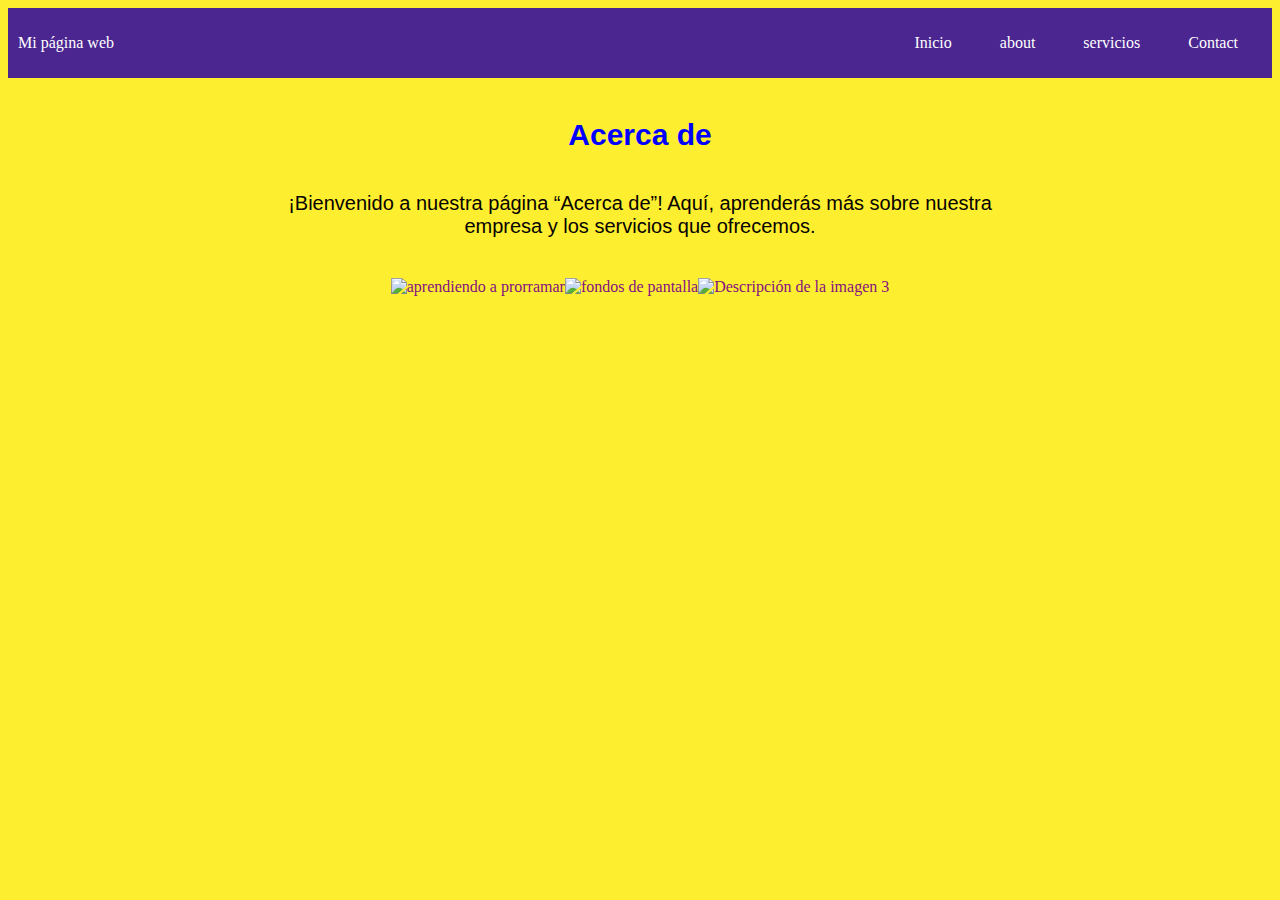
==== about.html @ c33549b2 "Initial commit" ====
<!DOCTYPE html>
<html>
    <head>
        <title>Mi Primer Website</title>
        <link rel="stylesheet" tipe="text/css" href="estilos.css">
        <meta name="viewport" content="width=device-width, initial-scale=1">
    </head>
    <body>
        <header class="container-nav">
            <nav class="navbar"  role="navigation">
                <a href="index.html" class="brand">Mi página web</a>
                <ul class="nav-links">
                  <li><a href="index.html">Inicio</a></li>
                  <li><a href="about.html">about</a></li>
                  <li><a href="services.html">servicios</a></li>
                  <li><a href="contact.html">Contact</a></li>
                </ul>
            </nav> 
            <button class="button-menu-toggle">Menu</button>
        </header>
        <main>
            <div class="container">
                <h1>Acerca de</h1>
                <p>¡Bienvenido a nuestra página “Acerca de”! Aquí, aprenderás más sobre nuestra empresa y los servicios que ofrecemos.</p>
                <div class="img-container">
                    <img src="haker.jpg" alt="aprendiendo a prorramar" />
                    <img src="Dados.jpg" alt="fondos de pantalla" />
                    <img src="Kratos.png" alt="Descripción de la imagen 3" />
                </div>
            </div>
        </main>
        <script src="script.js"></script>
    </body>
</html>
---- estilos.css ----
body {
    background-color: rgb(253, 239, 47);
    color: rgb(133, 16, 127);
    text-align: center;
}

h1 { 
    color: blue;
    font-family: arial;
    font-size: 30px;
    text-align: center;
}

p {
color: rgb(7, 2, 2);
font-family: arial;
font-size: 20px;
padding: 20px;
margin: 20px;   
} 

.container {
    max-width: 800px;
    margin: auto;
    padding: 20px;
}

.row {
    display: flex;
    flex-wrap: wrap;
    margin: 30px;
}

.column {
    flex: 1;
    padding: 20px;
}

@media (max-width: 600px) {
    .column {
        flex: 100%;
    }
}

.container-nav {
    display: flex;
    padding: 10px;
    height: 50px;
    background-color: rgb(75, 38, 145);
}
  
.navbar {
    display: flex;
    justify-content: space-between;
    width: 100%;
}
  
.brand {
    display: flex;
    align-items: center;
}
  
li>a {
    padding: 8px 24px;
}
  
li {
    list-style-type: none;
}
  
a {
    color: white;
    text-decoration:none;
}
  
.nav-links {
    display: flex;
    align-items: center;
}
  
.button-menu-toggle {
    display: none;
}

@media (max-width: 768px) {
    .column {
      flex: 100%;
    }
  
    .nav-links {
      display: none;
    }
  
    .button-menu-toggle {
      display: block;
      background-color: rgb(77, 213, 236);
      border:none;
      border-radius: 50px;
      padding: 0 24px;
      font-family: monospace;
      font-weight: bold;
      font-size: 20px;
    }
   
    .nav-links.nav-links-responsive {
      position: absolute;
      display: flex;
      background-color: rgba(20,20,20,0.95);
      width: 100%;
      height: 100%;
      top: 70px;
      left: 0;
      flex-direction: column;
      padding-top: 200px;
      align-items: center;
      gap:70px;
      font-size: 40px;
    }
}
.img-container {
    display: flex;
    flex-direction: row;
    justify-content: center;
    align-items: center;
}
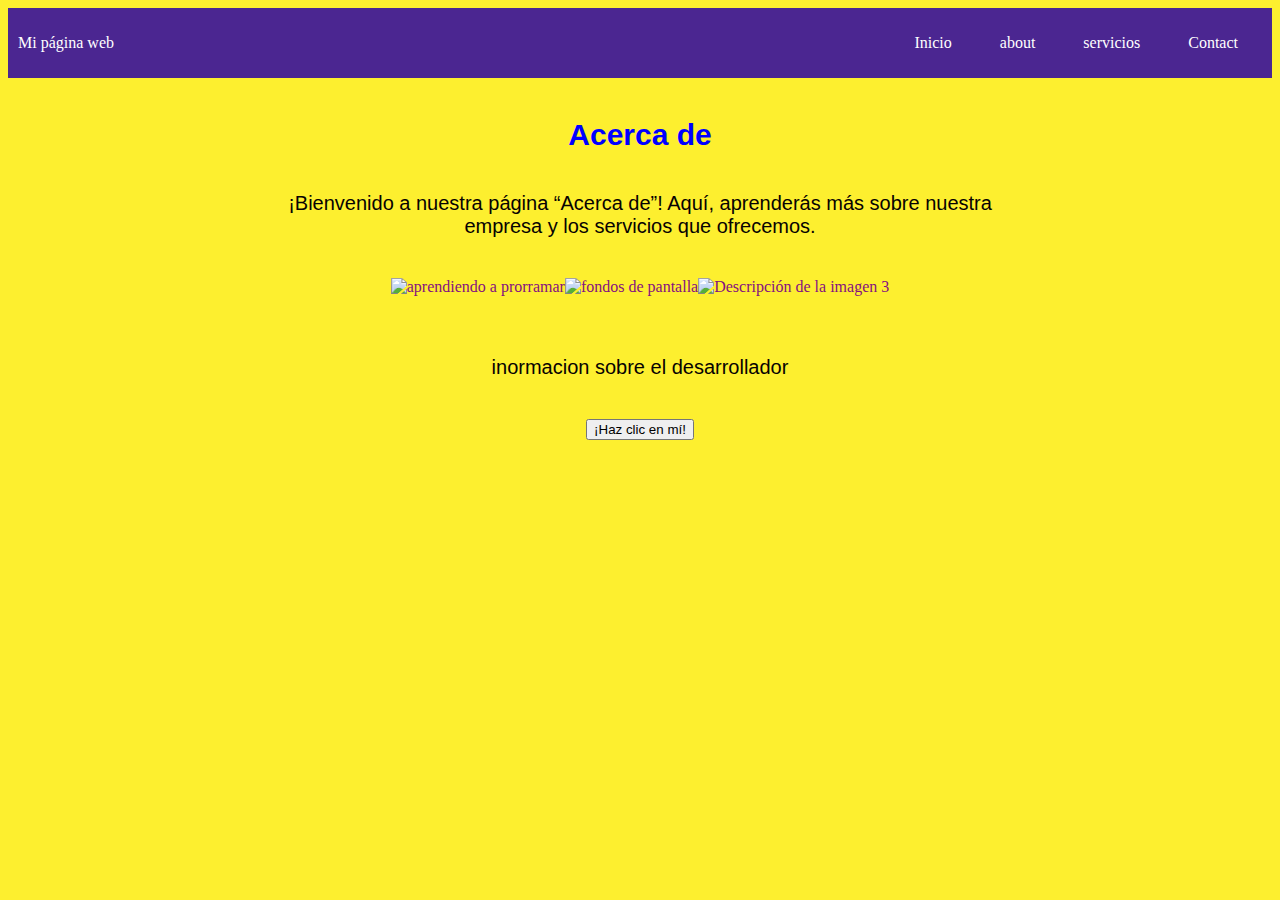
==== commit a74a5666: "mi quinta corrección" ====
--- a/about.html
+++ b/about.html
@@ -29,6 +29,13 @@
                 </div>
             </div>
         </main>
+        <footer>
+            <footer>
+                <p>inormacion sobre el desarrollador</p>
+                <button onClick="showAlert()" aria-label="Haz clic en mí">¡Haz clic en mí!</button>
+            </footer>
+        </footer>
+        
         <script src="script.js"></script>
     </body>
 </html>
